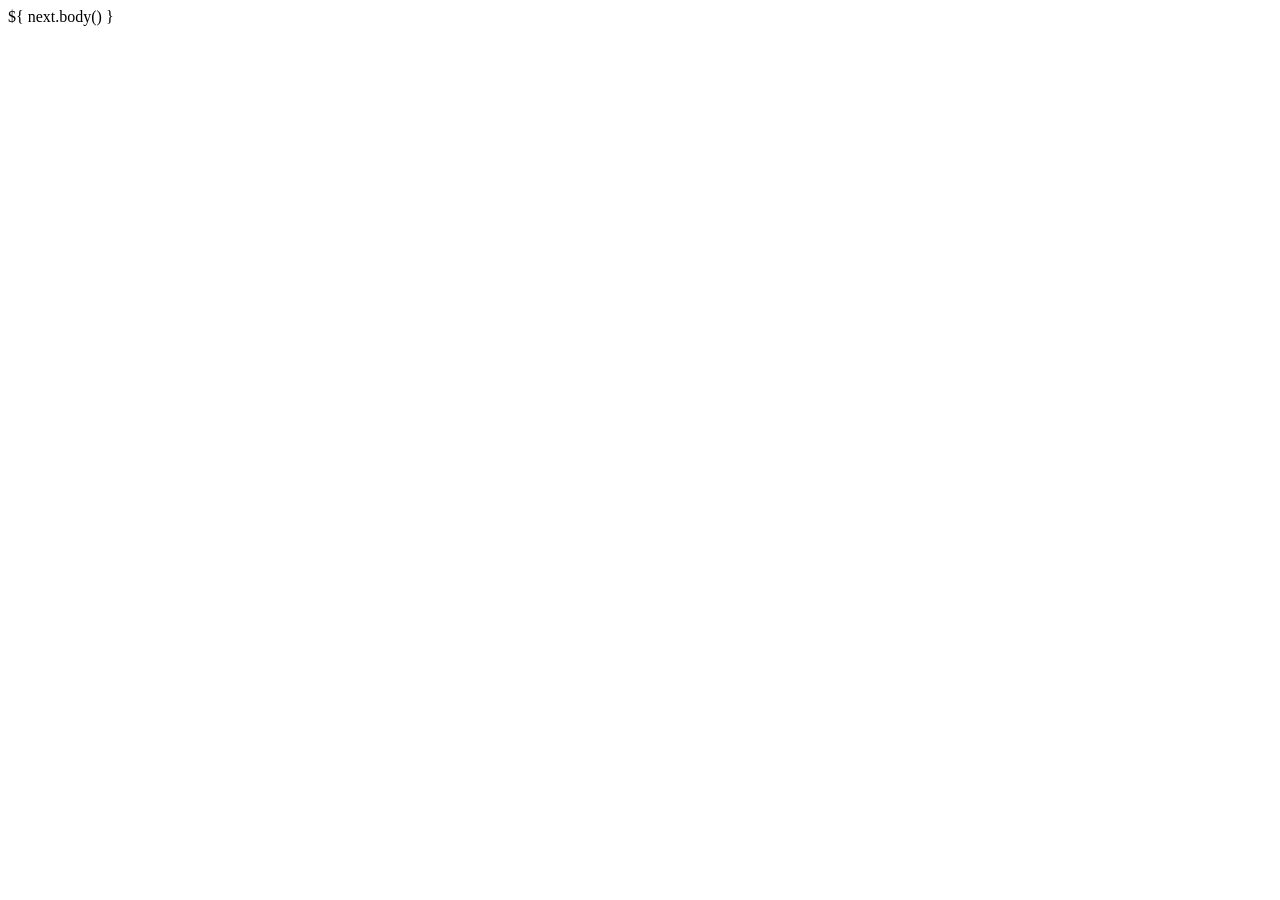
==== instrumental/templates/html/_base.html @ 80334a9a "added a simple html report for statement coverage" ====
<!doctype html>
<html>
  <head>
    <title>instrumental coverage report</title>
    <script type="text/javascript" src="jquery-1.7.1.min.js">
    </script>
    <link rel="stylesheet" href="styles.css" />
  </head>
  <body>
    ${ next.body() }
  </body>
</html>
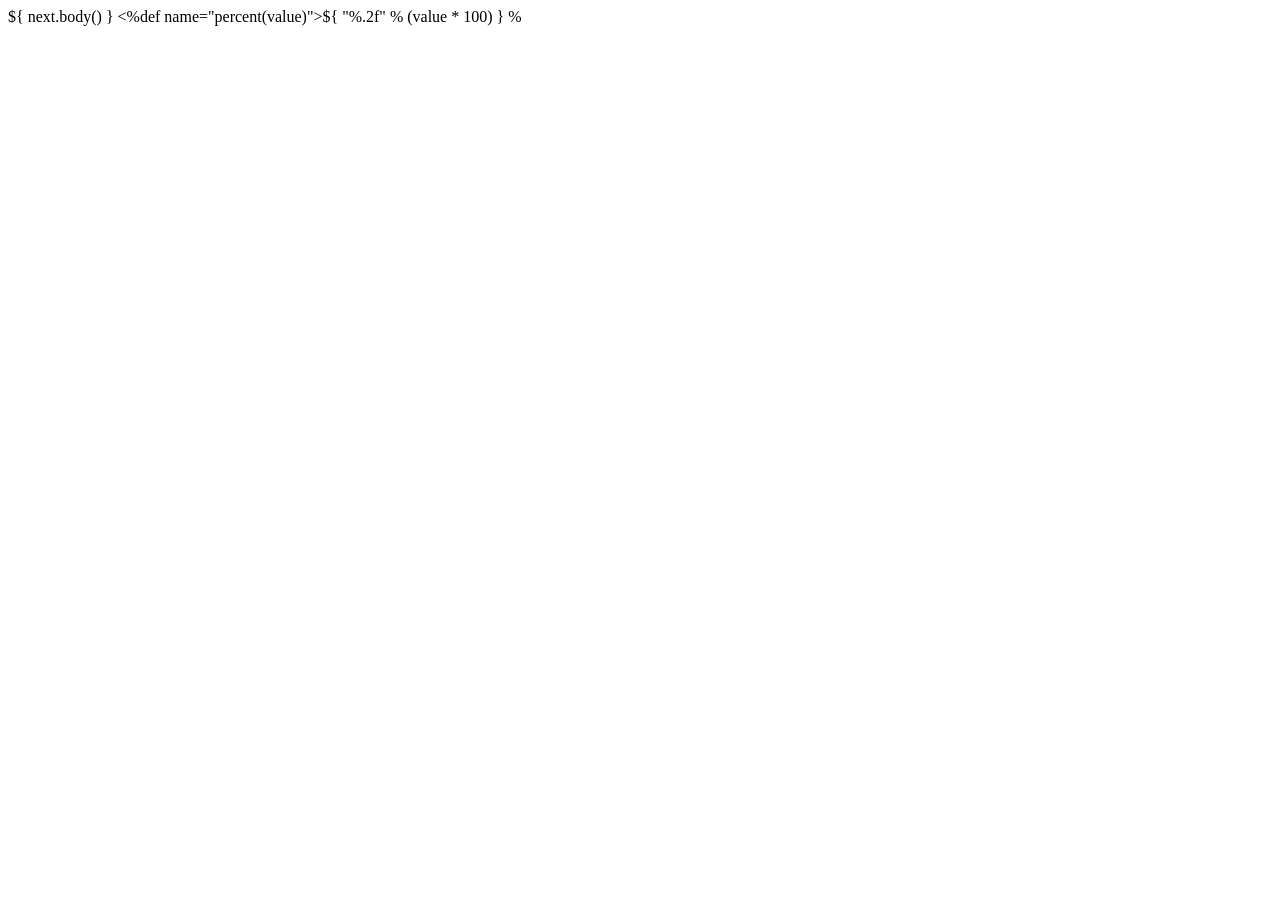
==== commit fc28a4bd: "simple html result report is now working and displaying missed conditions alongside the appropriate " ====
--- a/instrumental/templates/html/_base.html
+++ b/instrumental/templates/html/_base.html
@@ -10,3 +10,5 @@
     ${ next.body() }
   </body>
 </html>
+
+<%def name="percent(value)">${ "%.2f" % (value * 100) } %</%def>
